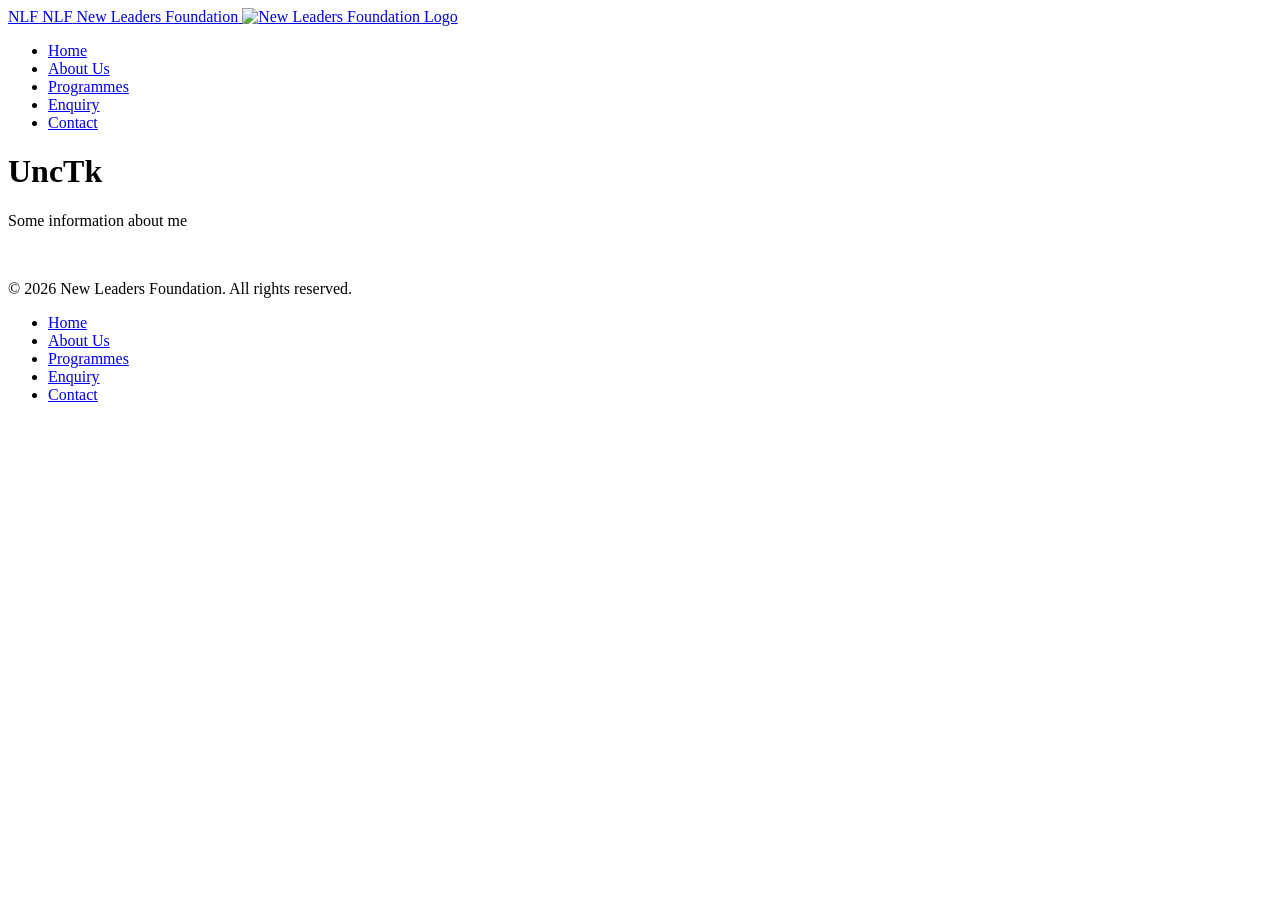
==== NLF website/index.html @ 25bfbd40 "update" ====
<!DOCTYPE html>
<html lang="en">
<head>
    
    <meta charset="UTF-8">
    
    <meta name="viewport" content="width=device-width, initial-scale=1.0">
      
    <!-- Meta tags for SEO: help search engines understand the page-->
    <meta name="description" content="This is the New Leaders Foundation website. We are a non-profit organization dedicated to developing the next generation of leaders."/>
    <meta name="keywords" content="New Leaders Foundation, NLF, Data Driven Districts, DDD, education, South Africa, NPO, DBE"/>
    <meta name="author" content="New Leaders Foundation"/>
    <title>New Leaders Foundation</title>

    <!-- Same stylesheet used by all 5 pages -->
    <link rel="stylesheet" href="css/style.css">
</head>

<body>
    <!-- The header contains the NLF logo and the navigation menu, which is consistent across all pages -->
    <header>
       <div class="header-inner">
        <a href="index.html" class="logo">
           <span class="logo-badge">NLF</span>
        <span class="logo-badge">NLF</span>
          <span class="logo-name">New Leaders Foundation</span>
            <img src= "NLF.png" alt="New Leaders Foundation Logo"></a>
     

        <!-- Navigation menu with links to all pages -->
        <nav aria-label="Main navigation">
          <ul class="nav-list">
            <li><a href="index.html" class="active">Home</a></li>
            <li><a href="about.html">About Us</a></li>
            <li><a href="services.html">Programmes</a></li>
            <li><a href="enquiry.html">Enquiry</a></li>
            <li><a href="contact.html">Contact</a></li>
          </ul>
        </nav>
       </div>
    </header>

    <!-- Main content -->
    <main>
        <h1>UncTk</h1>
        <p>Some information about me</p>
        <img src="" alt="">
    </main>

    <!-- The footer contains copyright information and social media links -->
    <footer>
       <div class="container footer-inner">
        <p>&copy; 2026 New Leaders Foundation. All rights reserved.</p>
       
       <nav aria-label="Footer navigation">
          <ul class="footer-nav">
            <li><a href="index.html">Home</a></li>
            <li><a href="about.html">About Us</a></li>
            <li><a href="services.html">Programmes</a></li>
            <li><a href="enquiry.html">Enquiry</a></li>
            <li><a href="contact.html">Contact</a></li>
        </ul>
        </nav>
        </div>
    </footer>

    <!-- Scripts -->
    <script src="js/main.js"></script>
</body>
</html>
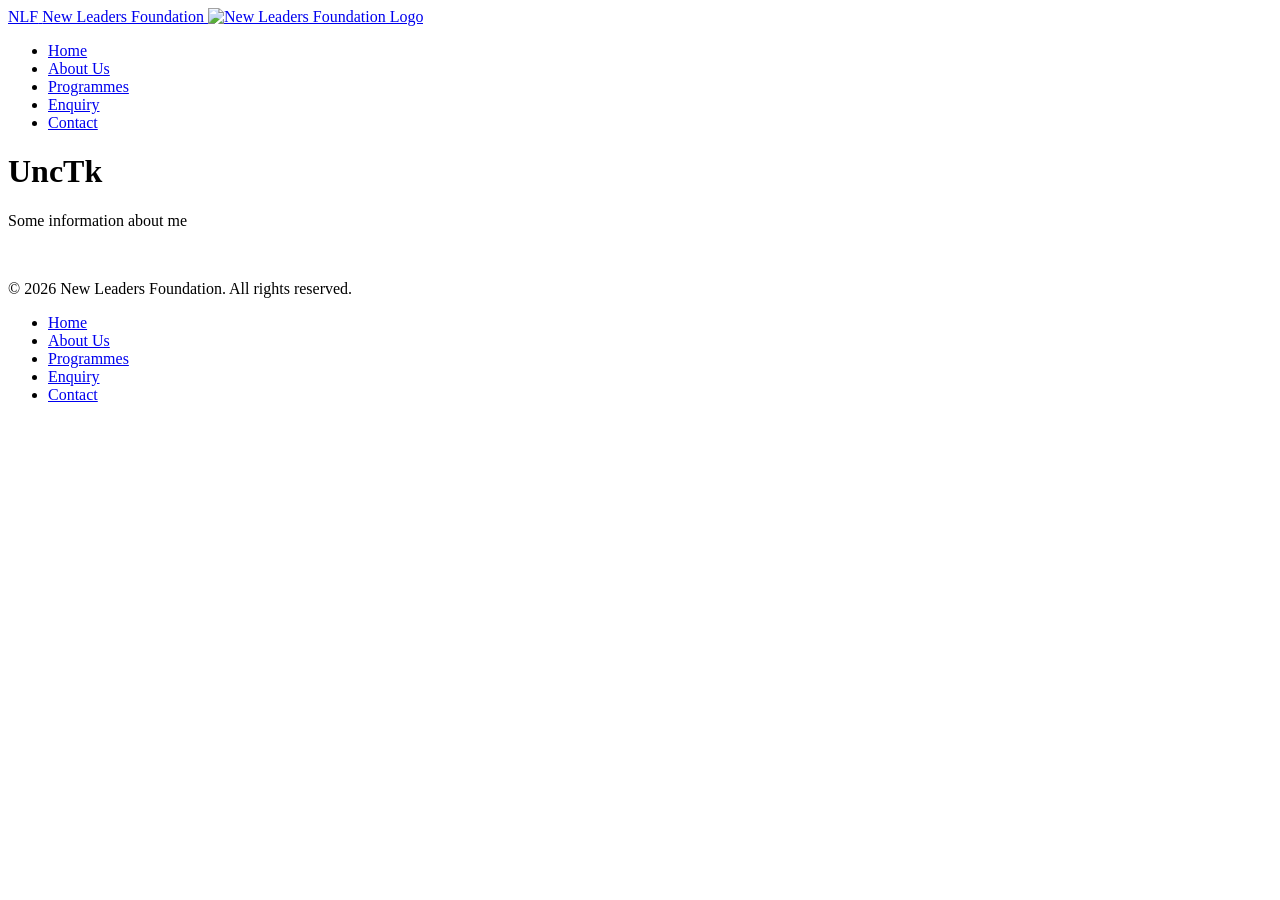
==== commit 3ed24b3c: "removing same line of code" ====
--- a/NLF website/index.html
+++ b/NLF website/index.html
@@ -21,7 +21,6 @@
     <header>
        <div class="header-inner">
         <a href="index.html" class="logo">
-           <span class="logo-badge">NLF</span>
         <span class="logo-badge">NLF</span>
           <span class="logo-name">New Leaders Foundation</span>
             <img src= "NLF.png" alt="New Leaders Foundation Logo"></a>
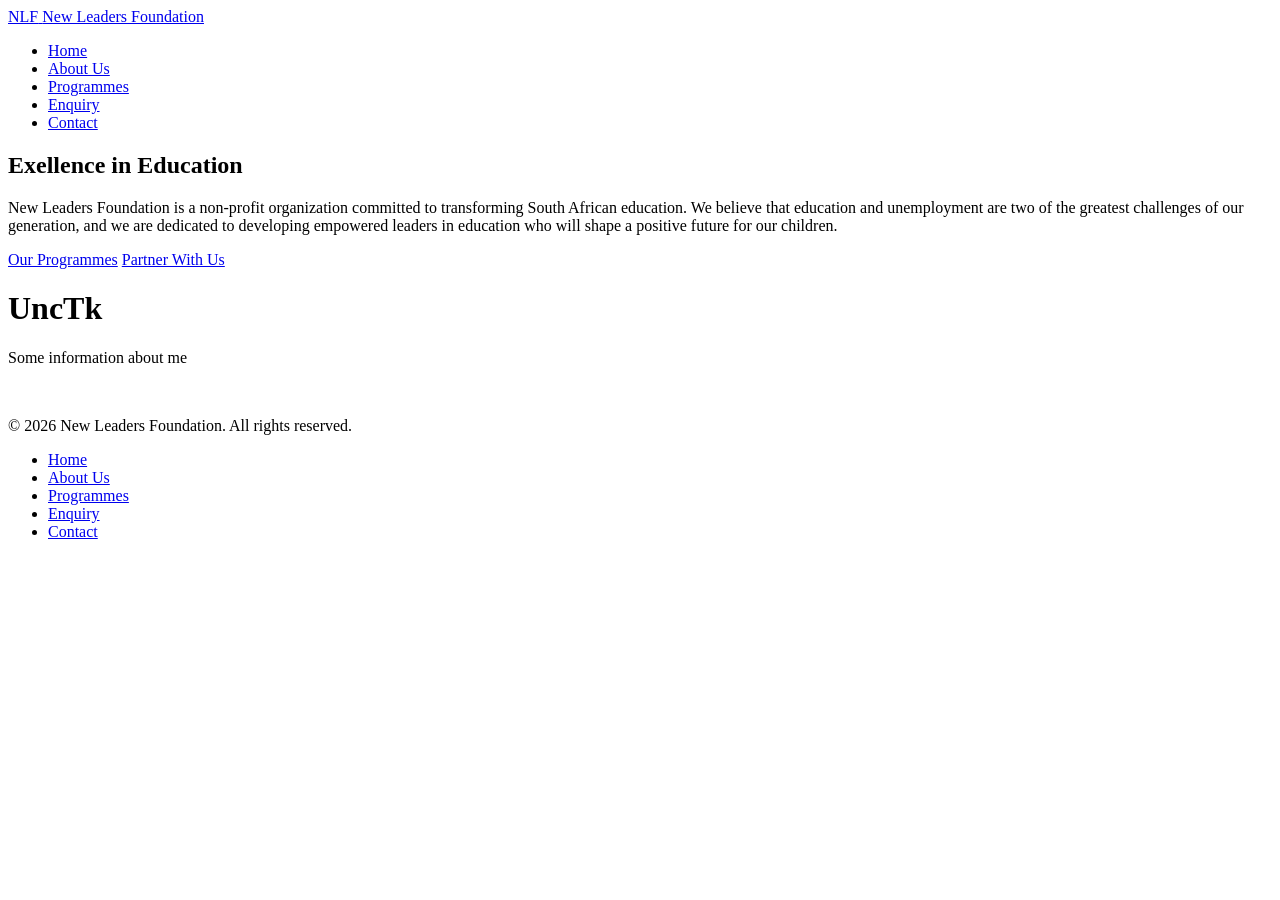
==== commit 406044fc: "index fix" ====
--- a/NLF website/index.html
+++ b/NLF website/index.html
@@ -1,8 +1,9 @@
 <!DOCTYPE html>
+
 <html lang="en">
 <head>
     
-    <meta charset="UTF-8">
+    <meta charset="Utf-8">
     
     <meta name="viewport" content="width=device-width, initial-scale=1.0">
       
@@ -19,13 +20,12 @@
 <body>
     <!-- The header contains the NLF logo and the navigation menu, which is consistent across all pages -->
     <header>
-       <div class="header-inner">
+       <header class="header-inner">
         <a href="index.html" class="logo">
         <span class="logo-badge">NLF</span>
-          <span class="logo-name">New Leaders Foundation</span>
-            <img src= "NLF.png" alt="New Leaders Foundation Logo"></a>
+        <span class="logo-name">New Leaders Foundation</span>
+        </a>
      
-
         <!-- Navigation menu with links to all pages -->
         <nav aria-label="Main navigation">
           <ul class="nav-list">
@@ -36,19 +36,37 @@
             <li><a href="contact.html">Contact</a></li>
           </ul>
         </nav>
-       </div>
+       
     </header>
 
-    <!-- Main content -->
+    <!-- Main content has content for the home page -->
     <main>
+    
+     <!-- hero section with NLF's mission statement, core tagline, and 2 call-to-action button directing users to key pages -->
+     <section class="hero">
+        
+            <h1>Exellence in Education</h1>
+            <p>New Leaders Foundation is a non-profit organization committed to transforming South African education.
+               We believe that education and unemployment are two of the greatest challenges of our generation,
+               and we are dedicated to developing empowered leaders in education who will shape a positive future
+               for our children.
+            </p>
+
+            <!-- Call-to-action buttons -->
+            
+                <a href="services.html" class="btn btn-primary">Our Programmes</a>
+                <a href="enquiry.html" class="btn btn-secondary">Partner With Us</a>
+            
+            </section>
+
         <h1>UncTk</h1>
         <p>Some information about me</p>
         <img src="" alt="">
     </main>
 
-    <!-- The footer contains copyright information and social media links -->
+    <!-- The footer contains copyright information and is identical on all 5 pages -->
     <footer>
-       <div class="container footer-inner">
+      
         <p>&copy; 2026 New Leaders Foundation. All rights reserved.</p>
        
        <nav aria-label="Footer navigation">
@@ -60,7 +78,7 @@
             <li><a href="contact.html">Contact</a></li>
         </ul>
         </nav>
-        </div>
+        
     </footer>
 
     <!-- Scripts -->
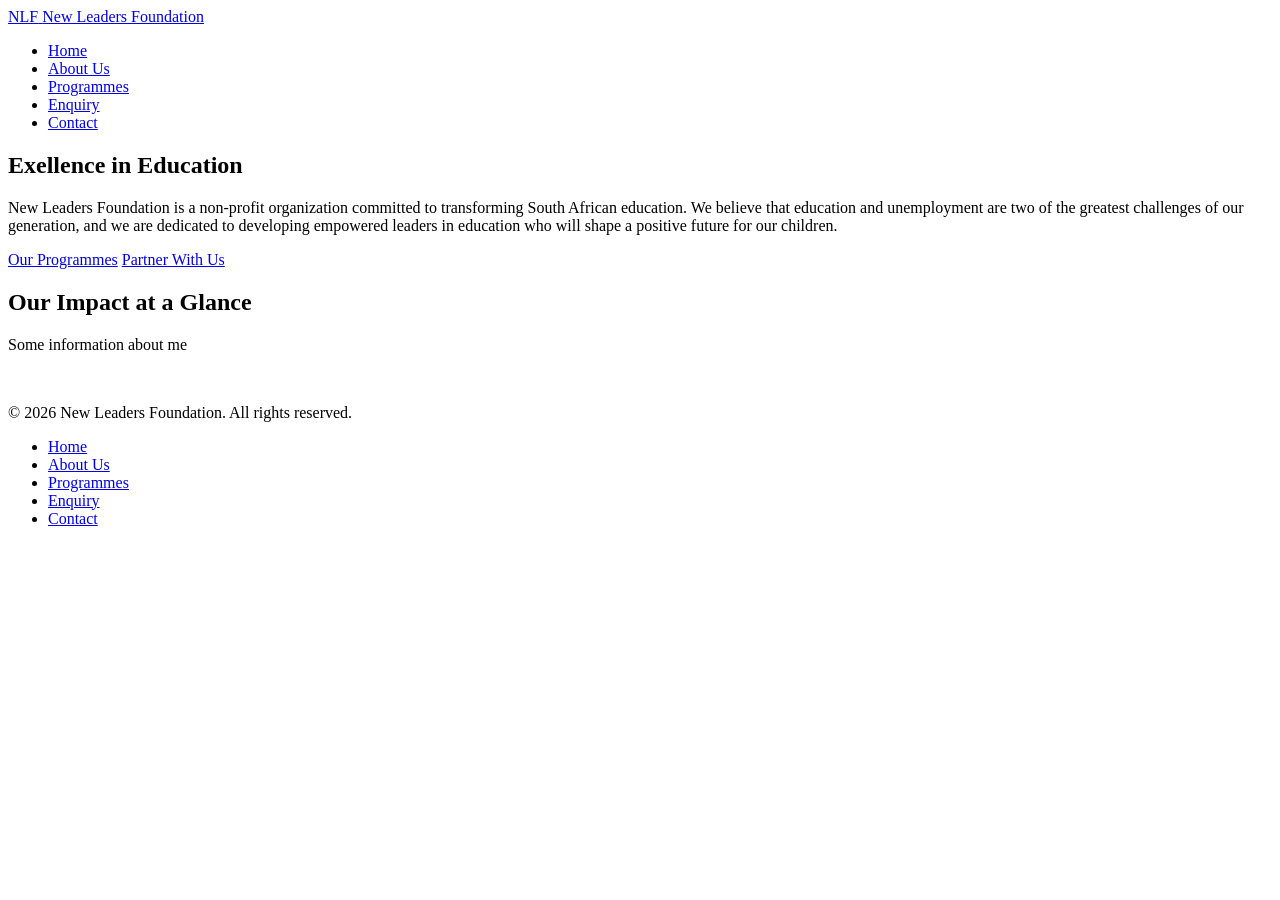
==== commit 6cc2d3fb: "using more semantic" ====
--- a/NLF website/index.html
+++ b/NLF website/index.html
@@ -18,7 +18,7 @@
 </head>
 
 <body>
-    <!-- The header contains the NLF logo and the navigation menu, which is consistent across all pages -->
+    <!-- The header contains the NLF wording and the navigation menu, which is consistent across all pages -->
     <header>
        <header class="header-inner">
         <a href="index.html" class="logo">
@@ -59,7 +59,12 @@
             
             </section>
 
-        <h1>UncTk</h1>
+        
+        <section class="stats">
+        <h2>Our Impact at a Glance</h2>
+
+        <!-- 11M figure from DDD case study on newleaders.co.za -->
+         <span
         <p>Some information about me</p>
         <img src="" alt="">
     </main>
